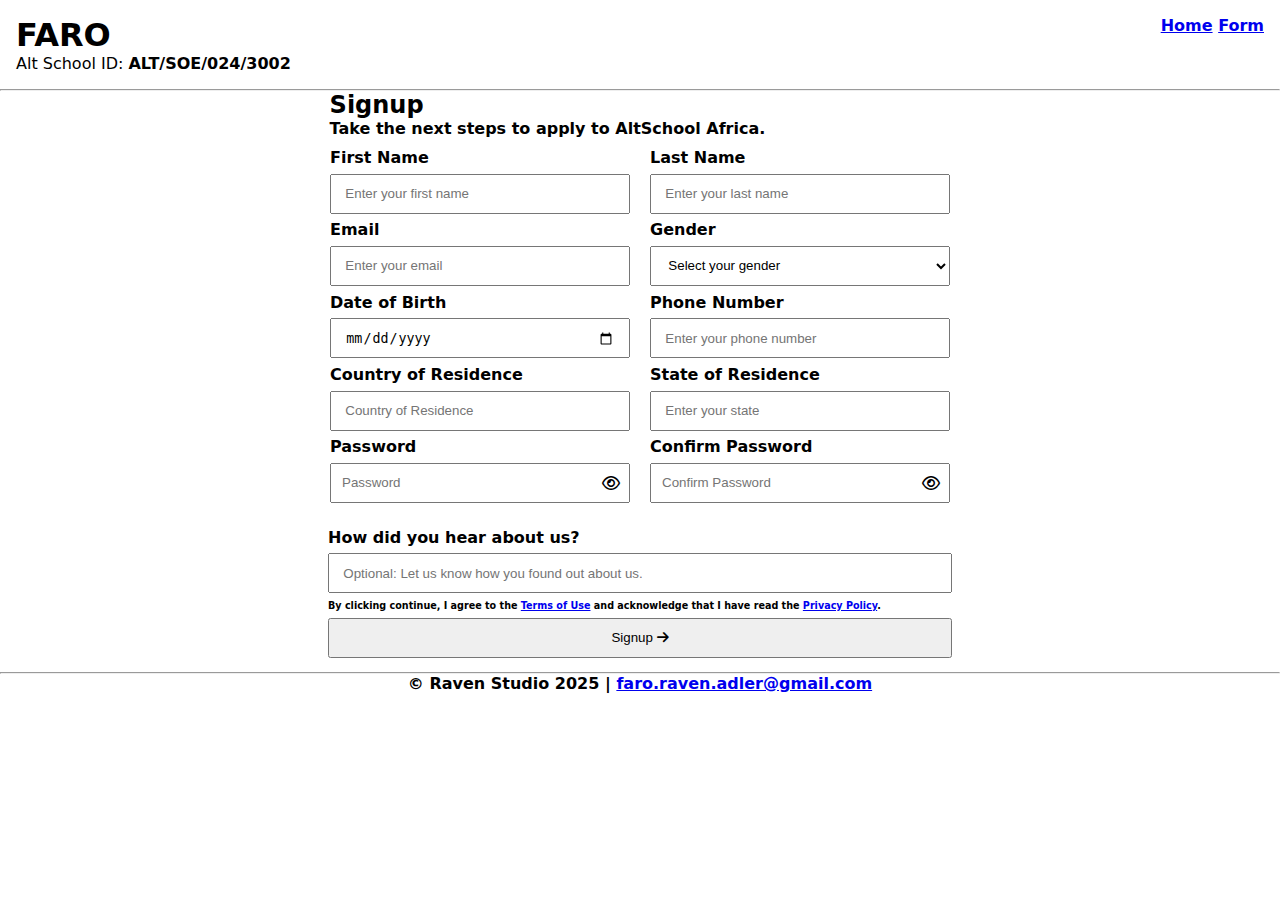
==== form.html @ 5a93367e "Create HTML skeleton" ====
<!DOCTYPE html>
<html lang="en">
  <head>
    <meta charset="UTF-8" />
    <meta name="viewport" content="width=device-width, initial-scale=1.0" />
    <title>Alt School Bio - Assignment 1</title>

    <!-- Font Awesome icons -->
    <link
      rel="stylesheet"
      href="https://cdnjs.cloudflare.com/ajax/libs/font-awesome/6.7.2/css/all.min.css"
      integrity="sha512-Evv84Mr4kqVGRNSgIGL/F/aIDqQb7xQ2vcrdIwxfjThSH8CSR7PBEakCr51Ck+w+/U6swU2Im1vVX0SVk9ABhg=="
      crossorigin="anonymous"
      referrerpolicy="no-referrer"
    />

    <!-- Stylesheets -->
    <link rel="stylesheet" href="./css/styles.css" />
  </head>
  <body>
    <div class="container">
     <!-- Navigation Header-->
     <header>
        <nav>
          <div id="logo">
            <h1 id="home">FARO</h1>
          <p>Alt School ID: <b>ALT/SOE/024/3002</p>
          </div>
          <ul>
            <li><a href="./index.html">Home</a></li>
            <li><a href="./form.html">Form</a></li>
          </ul>
        </nav>
        <hr />
      </header>

      <main>
        <form action="" method="post" aria-label="Signup Form">
          <div class="form-header">
            <h2>Signup</h2>
            <p>Take the next steps to apply to AltSchool Africa.</p>
          </div>

          <div class="form-section">
            <section id="lhs">
              <div class="form-input">
                <label for="first-name">First Name</label>
                <input
                  type="text"
                  name="first-name"
                  id="first-name"
                  placeholder="Enter your first name"
                  required
                  minlength="2"
                  aria-required="true"
                />
              </div>

              <div class="form-input">
                <label for="email">Email</label>
                <input
                  type="email"
                  name="email"
                  id="email"
                  placeholder="Enter your email"
                  required
                  aria-required="true"
                />
              </div>

              <div class="form-input">
                <label for="date-of-birth">Date of Birth</label>
                <input
                  type="date"
                  name="date-of-birth"
                  id="date-of-birth"
                  placeholder="Date of birth"
                />
              </div>

              <div class="form-input">
                <label for="country-of-residence">Country of Residence</label>
                <input
                  type="text"
                  name="country-of-residence"
                  id="country-of-residence"
                  placeholder="Country of Residence"
                />
              </div>

              <div class="form-input">
                <label for="password">Password</label>
                <div class="pwd">
                  <input
                    type="password"
                    name="password"
                    id="password"
                    placeholder="Password"
                    required
                    aria-required="true"
                  />
                  <i
                    class="far fa-eye"
                    id="toggle-password"
                    aria-label="Toggle password visibility"
                  ></i>
                </div>
              </div>
            </section>

            <section id="rhs">
              <div class="form-input">
                <label for="last-name">Last Name</label>
                <input
                  type="text"
                  name="last-name"
                  id="last-name"
                  placeholder="Enter your last name"
                  required
                  minlength="2"
                  aria-required="true"
                />
              </div>

              <div class="form-input">
                <label for="gender">Gender</label>
                <select name="gender" id="gender" required aria-required="true">
                  <option value="">Select your gender</option>
                  <option value="Male">Male</option>
                  <option value="Female">Female</option>
                </select>
              </div>

              <div class="form-input">
                <label for="phone">Phone Number</label>
                <input
                  type="tel"
                  name="phone"
                  id="phone"
                  placeholder="Enter your phone number"
                  pattern="[0-9]{10,15}"
                  aria-label="Phone number (10-15 digits)"
                />
              </div>

              <div class="form-input">
                <label for="state">State of Residence</label>
                <input
                  type="text"
                  name="state"
                  id="state"
                  placeholder="Enter your state"
                />
              </div>

              <div class="form-input">
                <label for="confirm-password">Confirm Password</label>
                <div class="pwd">
                  <input
                    type="password"
                    name="confirm-password"
                    id="confirm-password"
                    placeholder="Confirm Password"
                    required
                    aria-required="true"
                  />
                  <i
                    class="far fa-eye"
                    id="toggle-confirm-password"
                    aria-label="Toggle confirm password visibility"
                  ></i>
                </div>
              </div>
            </section>
          </div>

          <div class="bottom-form">
            <div class="form-input">
              <label for="referral">How did you hear about us?</label>
              <input
                type="text"
                name="referral"
                id="referral"
                placeholder="Optional: Let us know how you found out about us."
              />
            </div>

            <p id="toc">
              By clicking continue, I agree to the
              <a href="#">Terms of Use</a> and acknowledge that I have read the
              <a href="#">Privacy Policy</a>.
            </p>

            <button type="submit">
              Signup <i class="fa-solid fa-arrow-right"></i>
            </button>
          </div>
        </form>
      </main>

      <footer>
        <hr />
        <p>
          &copy; Raven Studio 2025 |
          <a href="mailto:faro.raven.adler@gmail.com"
            >faro.raven.adler@gmail.com</a
          >
        </p>
      </footer>
    </div>


  </body>
</html>
---- css/styles.css ----
* {
  box-sizing: border-box;
  margin: 0;
}

body {
  font-family: system-ui, -apple-system, BlinkMacSystemFont, "Segoe UI", Roboto,
    Oxygen, Ubuntu, Cantarell, "Open Sans", "Helvetica Neue", sans-serif;
}

form {
  width: 50vw;
  margin: 0 auto;
}

.form-section {
  display: flex;
}

#lhs,
#rhs {
  width: 50%;
  margin: 10px;
}

.bottom-form {
  padding: 0.5em;
}

input,
select,
button {
  display: block;
  width: 100%;
  height: 3em;
  margin: 0.5em 0 0.5em 0;
  padding: 0 1em 0 1em;
}

.pwd {
  position: relative;
}

.pwd input {
  width: 100%;
  padding: 10px 40px 10px 10px;
}

.pwd i {
  position: absolute;
  top: 50%;
  right: 10px;
  transform: translateY(-50%);
}

li {
  list-style: none;
  display: inline;
}

nav {
  display: flex;
  justify-content: space-between;
  padding: 1em;
}

.form-header {
  padding-left: 0.6em;
}

#toc {
  font-size: 0.6em;
}
footer {
  text-align: center;
}


img{
    border-radius: 10%;
    margin: 2em;
}

.preview{
    display: flex;
    flex-direction: column;
    align-items: center;
    margin: 2em ;
    width: 60vw;
    margin: 0 auto;
}

details{
    margin: 0 2em 0 2em;
}

.section-div{
    text-align: center;
    height: 10em;
    background-color: rgb(234, 234, 234);
    margin-top: 2em;
    padding-top: 4em;
    text-transform:capitalize;
    
}
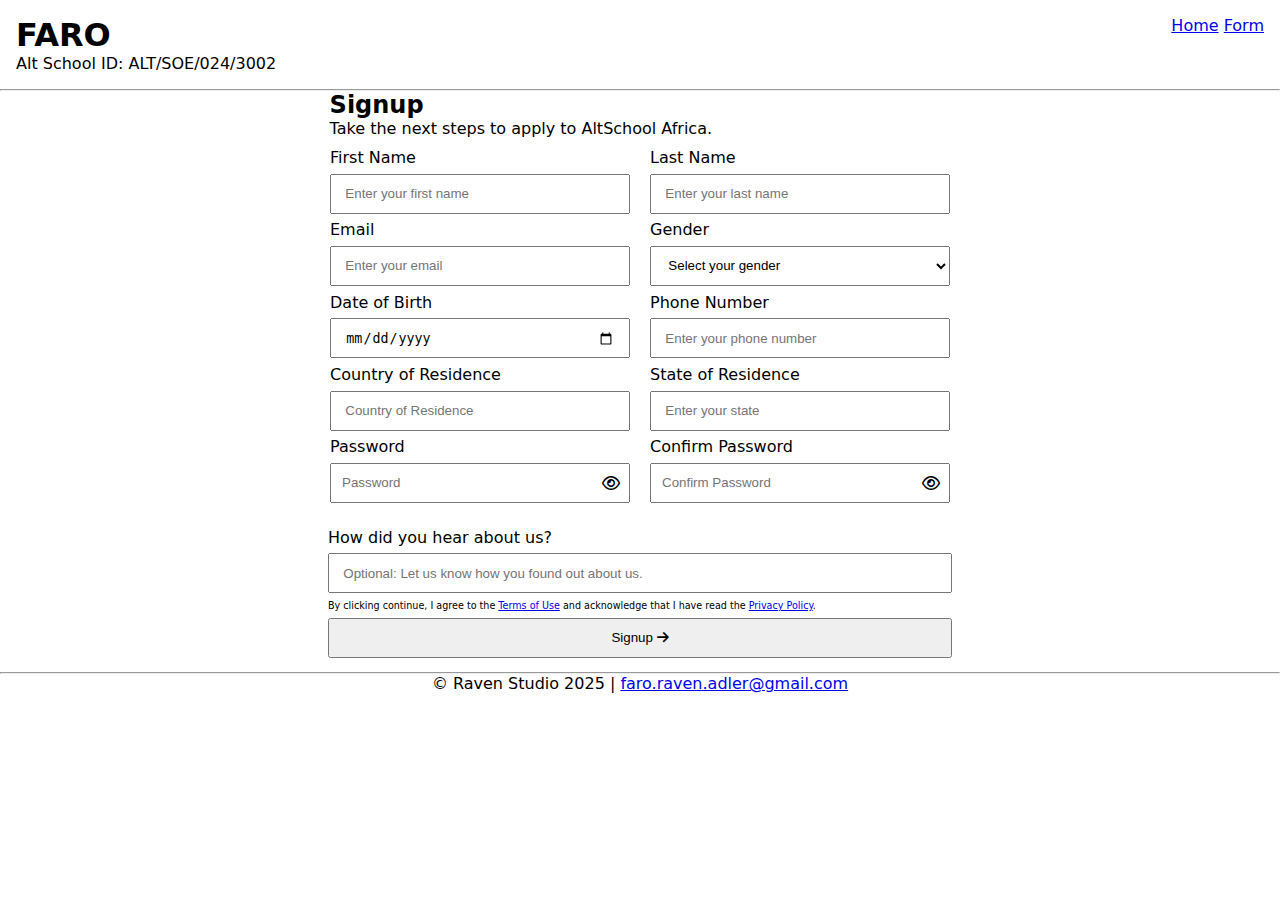
==== commit 7fa84fc8: "Fix image link" ====
--- a/form.html
+++ b/form.html
@@ -24,7 +24,7 @@
         <nav>
           <div id="logo">
             <h1 id="home">FARO</h1>
-          <p>Alt School ID: <b>ALT/SOE/024/3002</p>
+          <p>Alt School ID: ALT/SOE/024/3002</p>
           </div>
           <ul>
             <li><a href="./index.html">Home</a></li>
